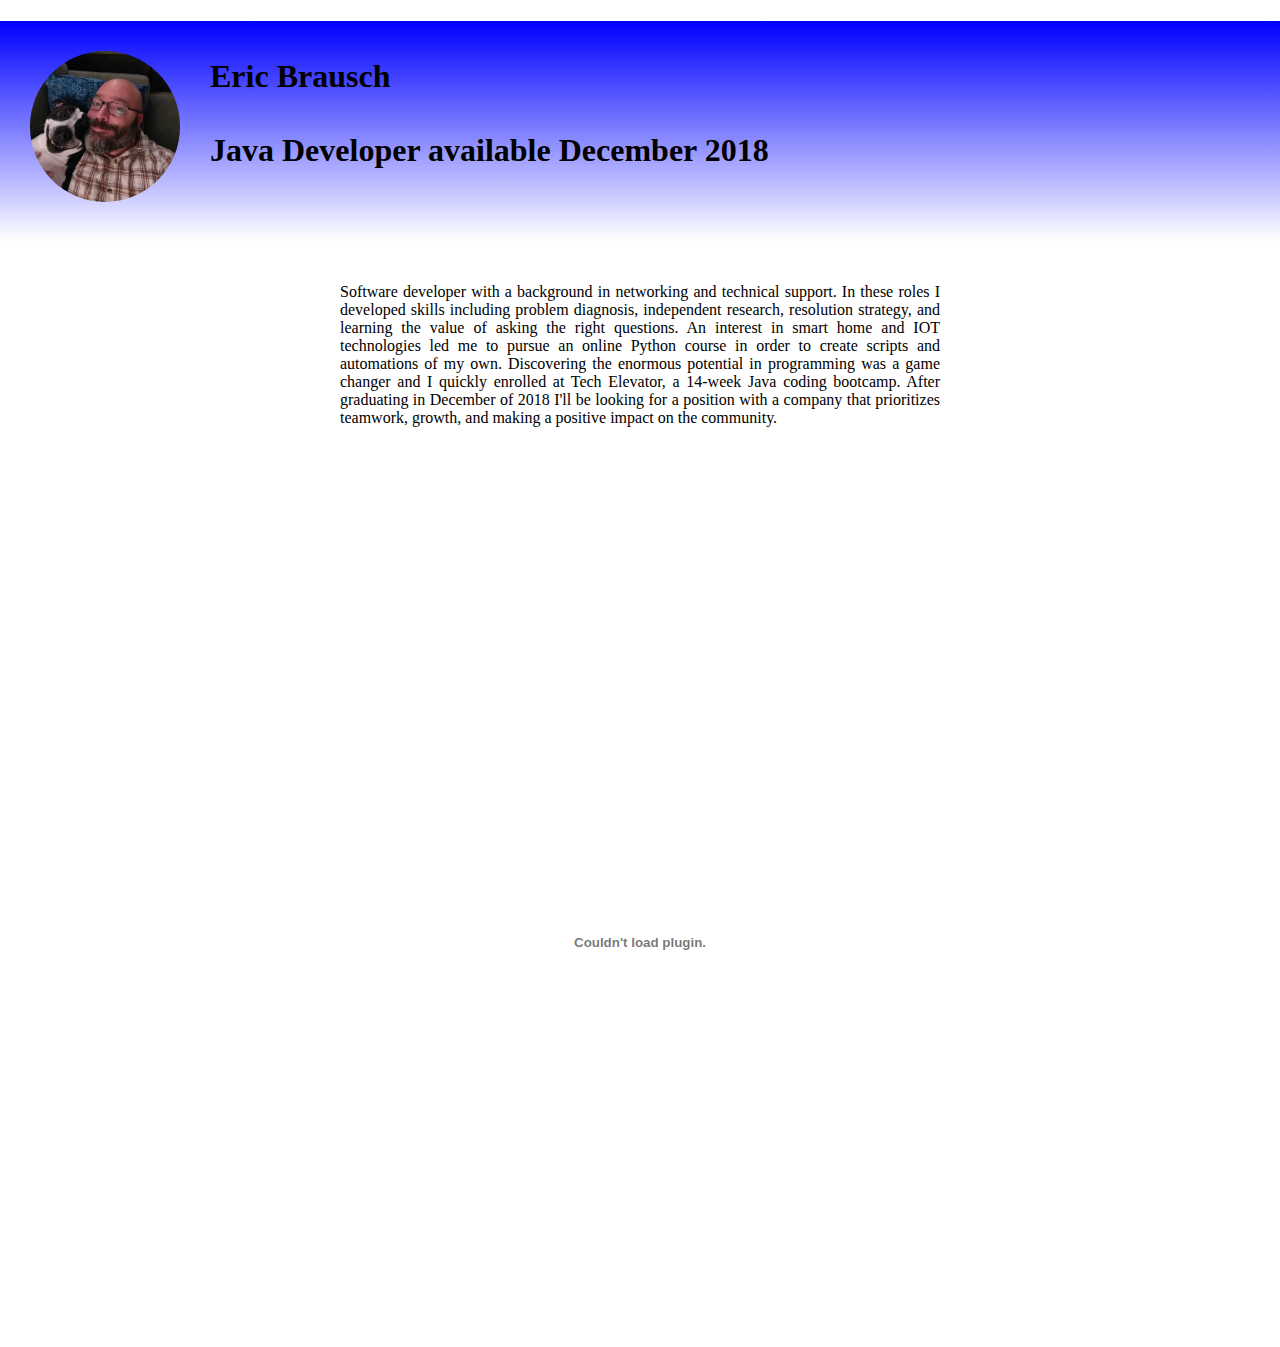
==== index.html @ e2f9443f "site phase 1 complete" ====
<!DOCTYPE html>
        <html>

            <head>
                <!-- Global site tag (gtag.js) - Google Analytics -->
<script async src="https://www.googletagmanager.com/gtag/js?id=UA-128371095-1"></script>
<script>
  window.dataLayer = window.dataLayer || [];
  function gtag(){dataLayer.push(arguments);}
  gtag('js', new Date());

  gtag('config', 'UA-128371095-1');
</script>
                
<link rel="stylesheet" href="style.css">
 </head>


        <body>
        <div id=#colorstrip>
              <img id="image" src="files/me.jpg">
            </div>



               <div id="content">
                   
            <script src="//platform.linkedin.com/in.js" type="text/javascript"></script>
        <script type="IN/MemberProfile" data-id="http://www.linkedin.com/in/ebrausch" data-format="inline" data-related="false"></script>
           
            </div>


 <div>
        <h1 id="wrapper"><br /><strong>Eric Brausch</strong><br /> <br />Java Developer available December 2018</h1>
            
            
           </div>
        <p>Software developer with a background in networking and technical support. In these roles I developed skills including problem diagnosis, independent research, resolution strategy, and learning the value of asking the right questions. An interest in smart home and IOT technologies led me to pursue an online Python course in order to create scripts and automations of my own. Discovering the enormous potential in programming was a game changer and I quickly enrolled at Tech Elevator, a 14-week Java coding bootcamp. After graduating in December of 2018 I'll be looking for a position with a company that prioritizes teamwork, growth, and making a positive impact on the community. </p>




            <div>
            <embed src="files/Resume.pdf" type="application/pdf" width="80%" height="800px" />

            </div>

<!--
    
             <a href="http://ericbrausch.com/files/resume.pdf" target="_blank">Download Resume</a>

  -->          
            </body>
        </html>
---- style.css ----
#colorstrip {
    width: 100%; height: 150px;
    border-style: solid;
    border-color: black;
    background-color: black;
}


body {
     text-align: center;
     min-width: 740px;
     padding: 0;
     margin: 0;
 }

p {
    max-width: 600px;
    margin-left: auto;
    margin-right: auto;
    text-align: justify;
    padding-bottom: 100px;
    padding-top: 20px;
}

h1 {
    margin-left: auto;
    margin-right: auto;
    text-align: center;
    padding-top: 240px;
}

 #wrapper {
     text-align: left;
     width: 100%;
     height: 220px;
     margin-left: auto;
     margin-right: auto;
     padding: 0;
     background: linear-gradient(blue,white);
     
 }

 #content {
     float: right; 
     padding: 30px;
 }

 #image {
     width: 150px;
     float: left;
     padding: 30px;
     border-radius: 50%;
 }

 #side {
     float: right;
     width: 180px;
     margin: 0;
 }

 #side .inner {
     padding-top: 1px;
     margin: 0 10px 10px 10px;
 }

 #footer {
     margin-top: 10px;
     clear: both;
 }

 #footer .inner {
     margin: 10px;
 }
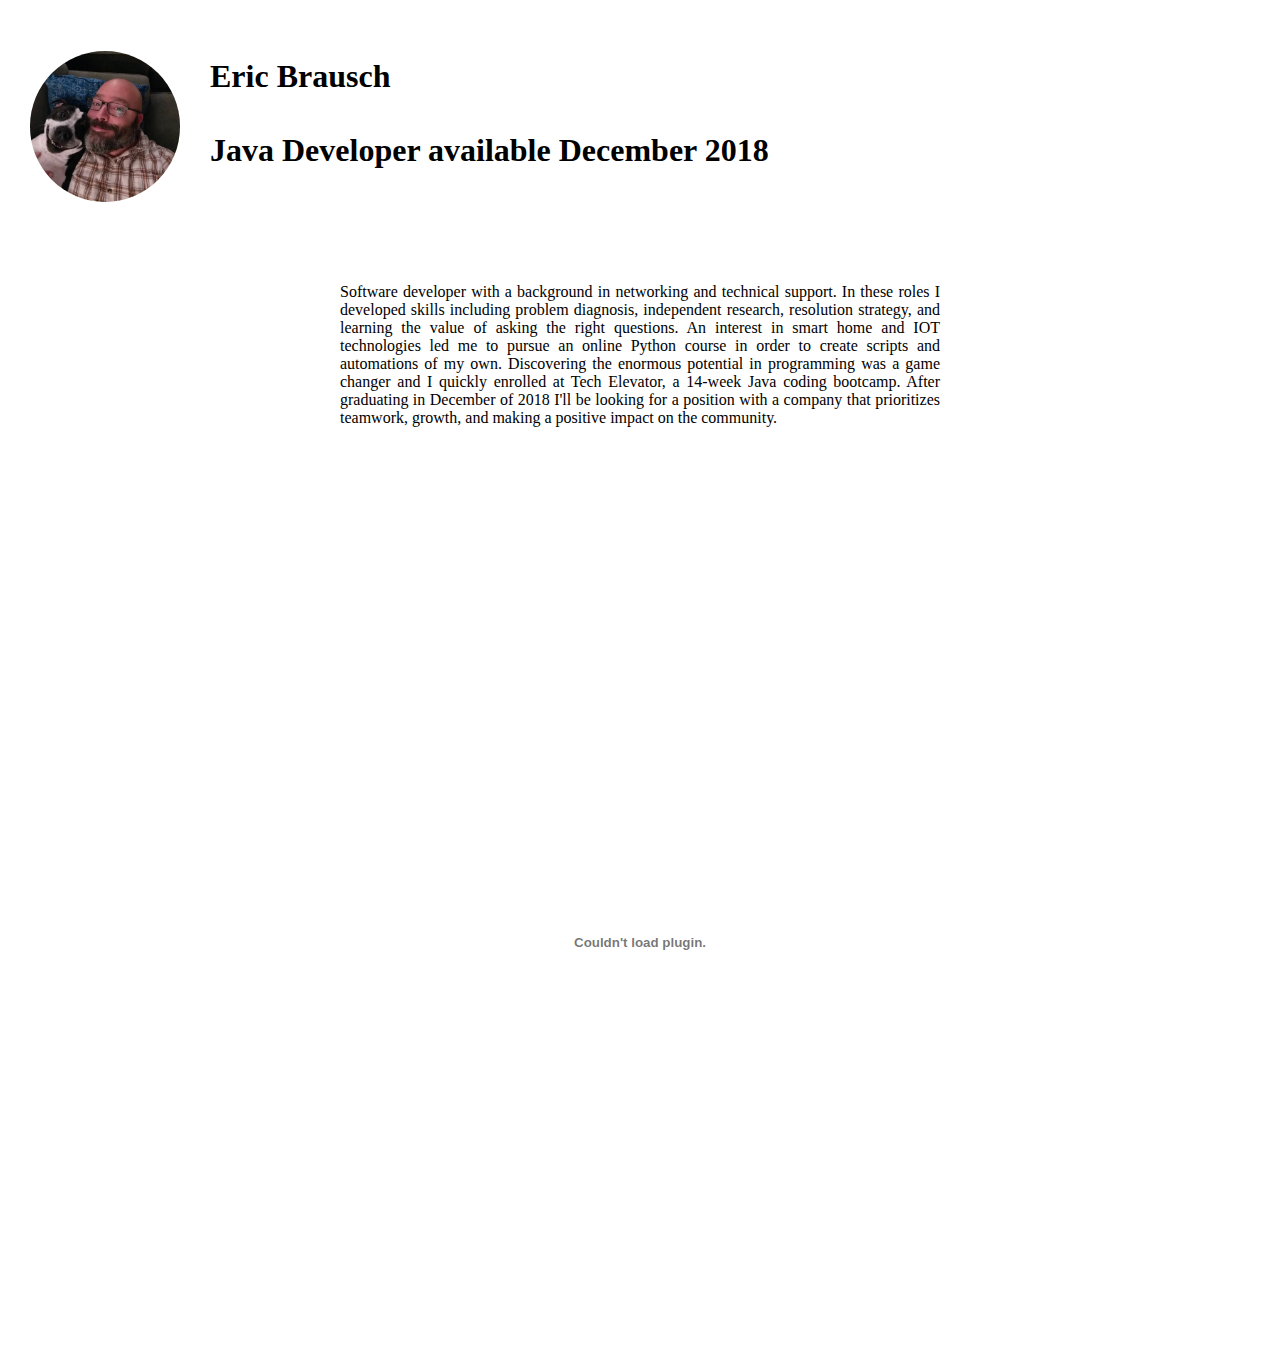
==== commit 6d51555e: "site phase 1 complete" ====
--- a/index.html
+++ b/index.html
@@ -32,7 +32,7 @@
 
 
  <div>
-        <h1 id="wrapper"><br /><strong>Eric Brausch</strong><br /> <br />Java Developer available December 2018</h1>
+        <h1 id="wrapper"><font> </font><br />Eric Brausch<br /> <br />Java Developer available December 2018</h1>
             
             
            </div>
--- a/style.css
+++ b/style.css
@@ -36,7 +36,7 @@
      margin-left: auto;
      margin-right: auto;
      padding: 0;
-     background: linear-gradient(blue,white);
+
      
  }
 
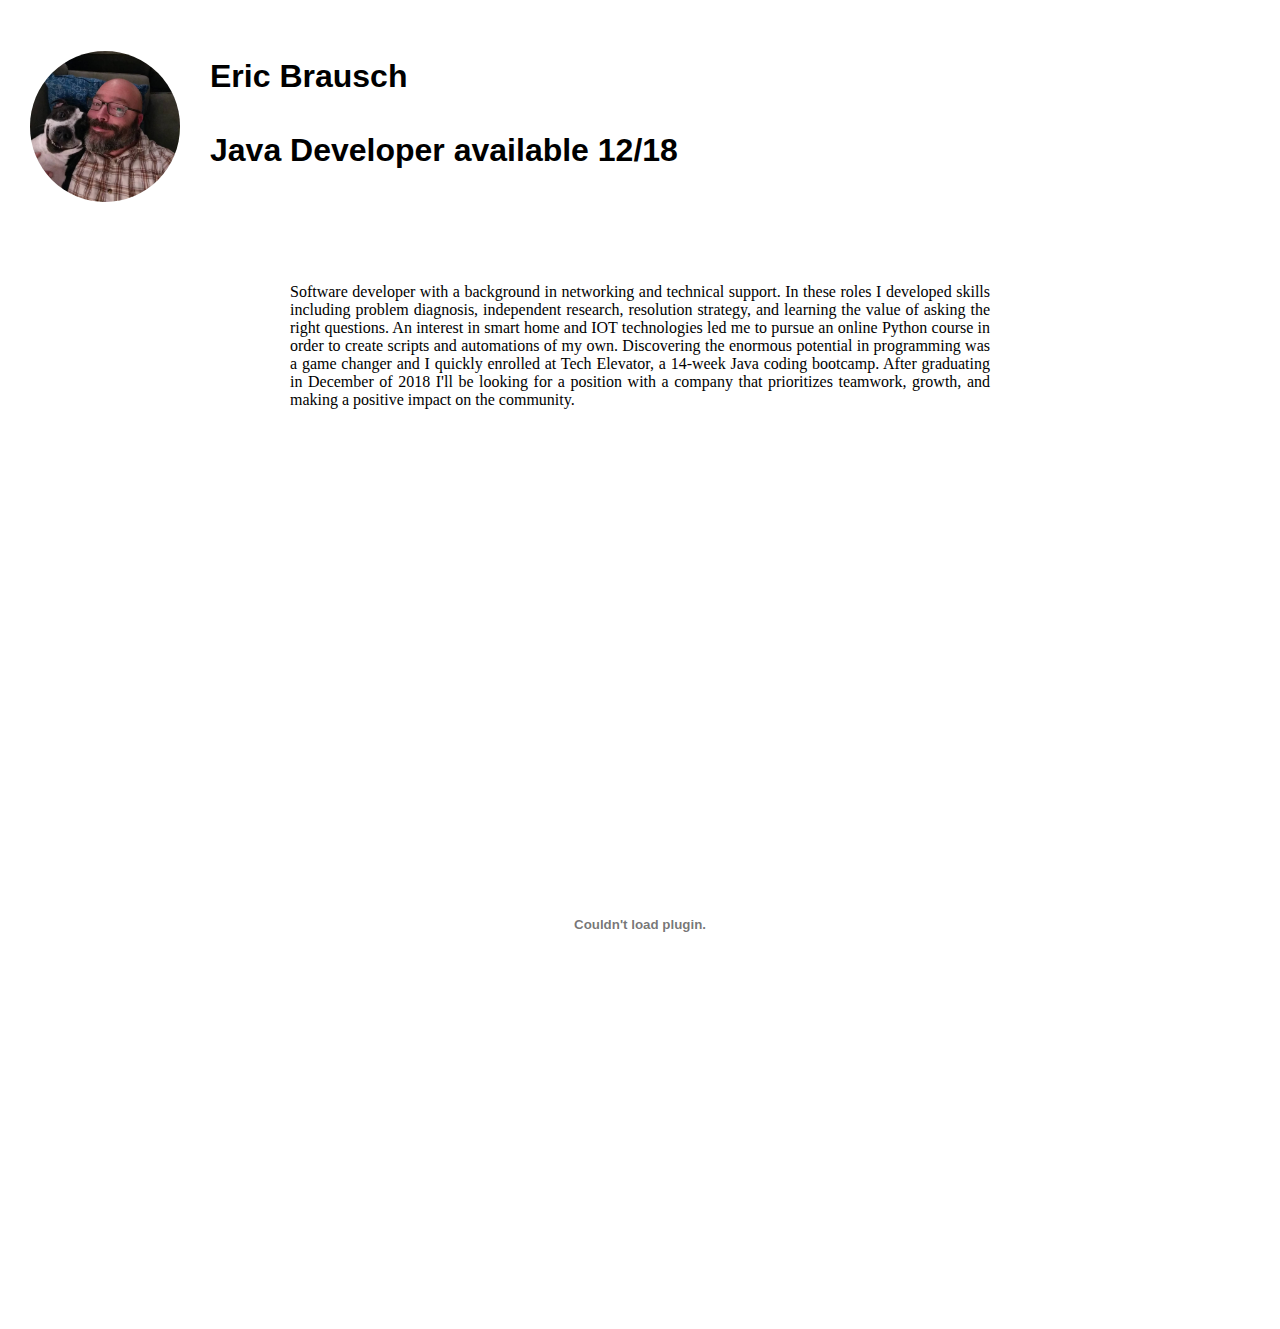
==== commit d769ac15: "html update 11" ====
--- a/index.html
+++ b/index.html
@@ -32,7 +32,7 @@
 
 
  <div>
-        <h1 id="wrapper"><font> </font><br />Eric Brausch<br /> <br />Java Developer available December 2018</h1>
+        <h1 id="wrapper"><br />Eric Brausch<br /> <br />Java Developer available 12/18</h1>
             
             
            </div>
--- a/style.css
+++ b/style.css
@@ -14,7 +14,7 @@
  }
 
 p {
-    max-width: 600px;
+    max-width: 700px;
     margin-left: auto;
     margin-right: auto;
     text-align: justify;
@@ -27,6 +27,8 @@
     margin-right: auto;
     text-align: center;
     padding-top: 240px;
+    font-family: sans-serif;
+    
 }
 
  #wrapper {
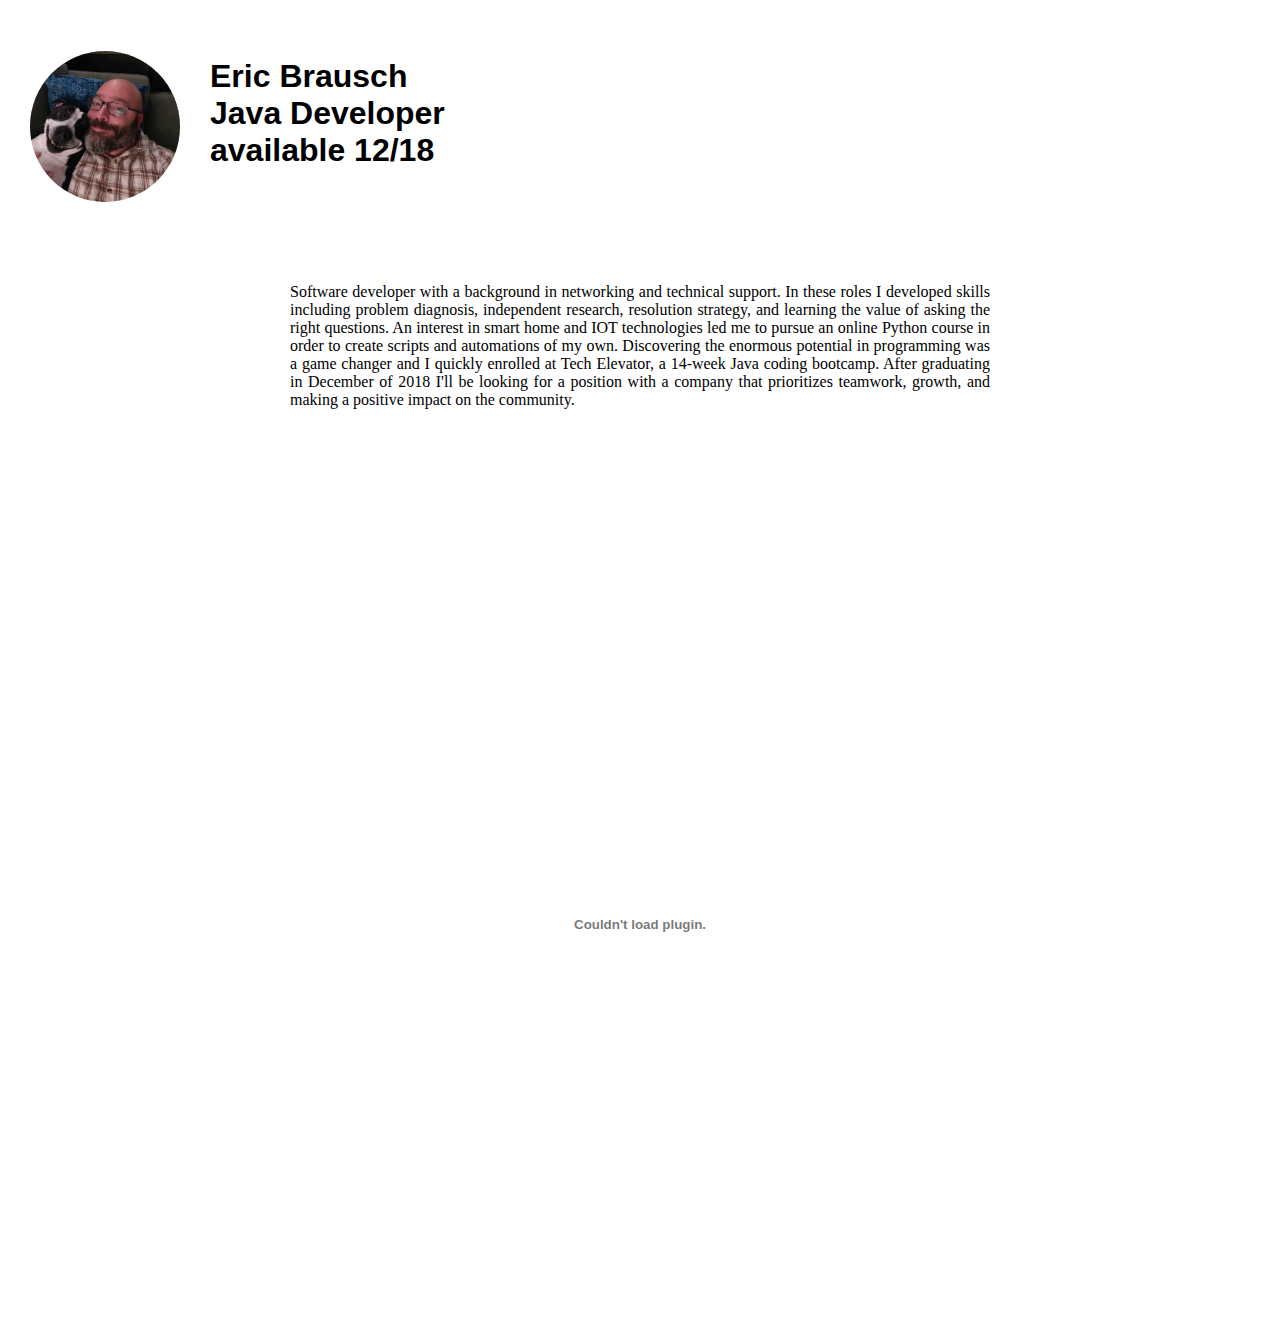
==== commit d4daf912: "html update 11" ====
--- a/index.html
+++ b/index.html
@@ -32,7 +32,7 @@
 
 
  <div>
-        <h1 id="wrapper"><br />Eric Brausch<br /> <br />Java Developer available 12/18</h1>
+        <h1 id="wrapper"><br />Eric Brausch<br /> Java Developer<br />available 12/18</h1>
             
             
            </div>
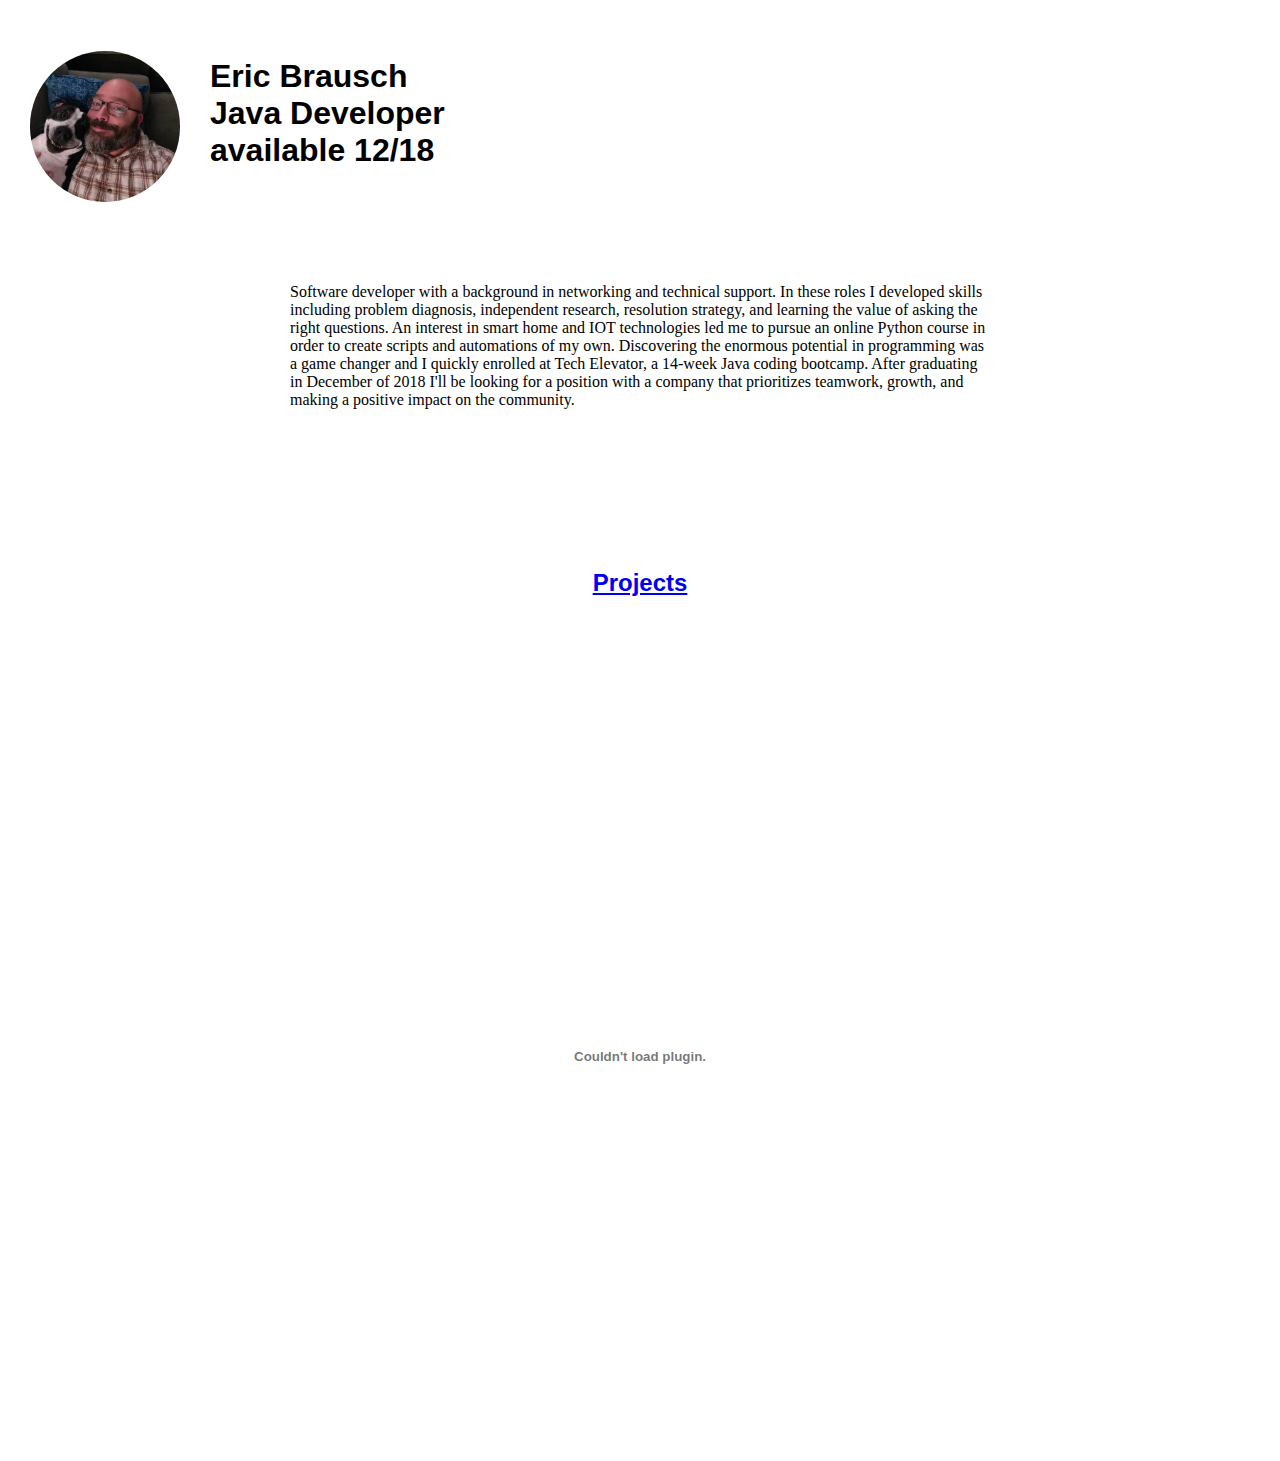
==== commit 96152a56: "added projects page" ====
--- a/index.html
+++ b/index.html
@@ -38,6 +38,7 @@
            </div>
         <p>Software developer with a background in networking and technical support. In these roles I developed skills including problem diagnosis, independent research, resolution strategy, and learning the value of asking the right questions. An interest in smart home and IOT technologies led me to pursue an online Python course in order to create scripts and automations of my own. Discovering the enormous potential in programming was a game changer and I quickly enrolled at Tech Elevator, a 14-week Java coding bootcamp. After graduating in December of 2018 I'll be looking for a position with a company that prioritizes teamwork, growth, and making a positive impact on the community. </p>
 
+            <h2> <a href="projects.html" target="_blank">Projects</a></h2>
 
 
 
@@ -46,10 +47,9 @@
 
             </div>
 
-<!--
+
     
-             <a href="http://ericbrausch.com/files/resume.pdf" target="_blank">Download Resume</a>
 
-  -->          
+           
             </body>
         </html>--- a/style.css
+++ b/style.css
@@ -17,7 +17,7 @@
     max-width: 700px;
     margin-left: auto;
     margin-right: auto;
-    text-align: justify;
+    text-align: left;
     padding-bottom: 100px;
     padding-top: 20px;
 }
@@ -29,6 +29,16 @@
     padding-top: 240px;
     font-family: sans-serif;
     
+}
+
+
+h2 {
+    margin-left:auto;
+    margin-right: auto;
+    text-align: center;
+    font-family: sans-serif;
+    padding-top: 40px;
+    padding-bottom: 40px;
 }
 
  #wrapper {
@@ -54,6 +64,12 @@
      border-radius: 50%;
  }
 
+ #screenshot {
+     padding-top: 70px;
+    max-width: 300px;
+    padding 30px;
+}
+
  #side {
      float: right;
      width: 180px;
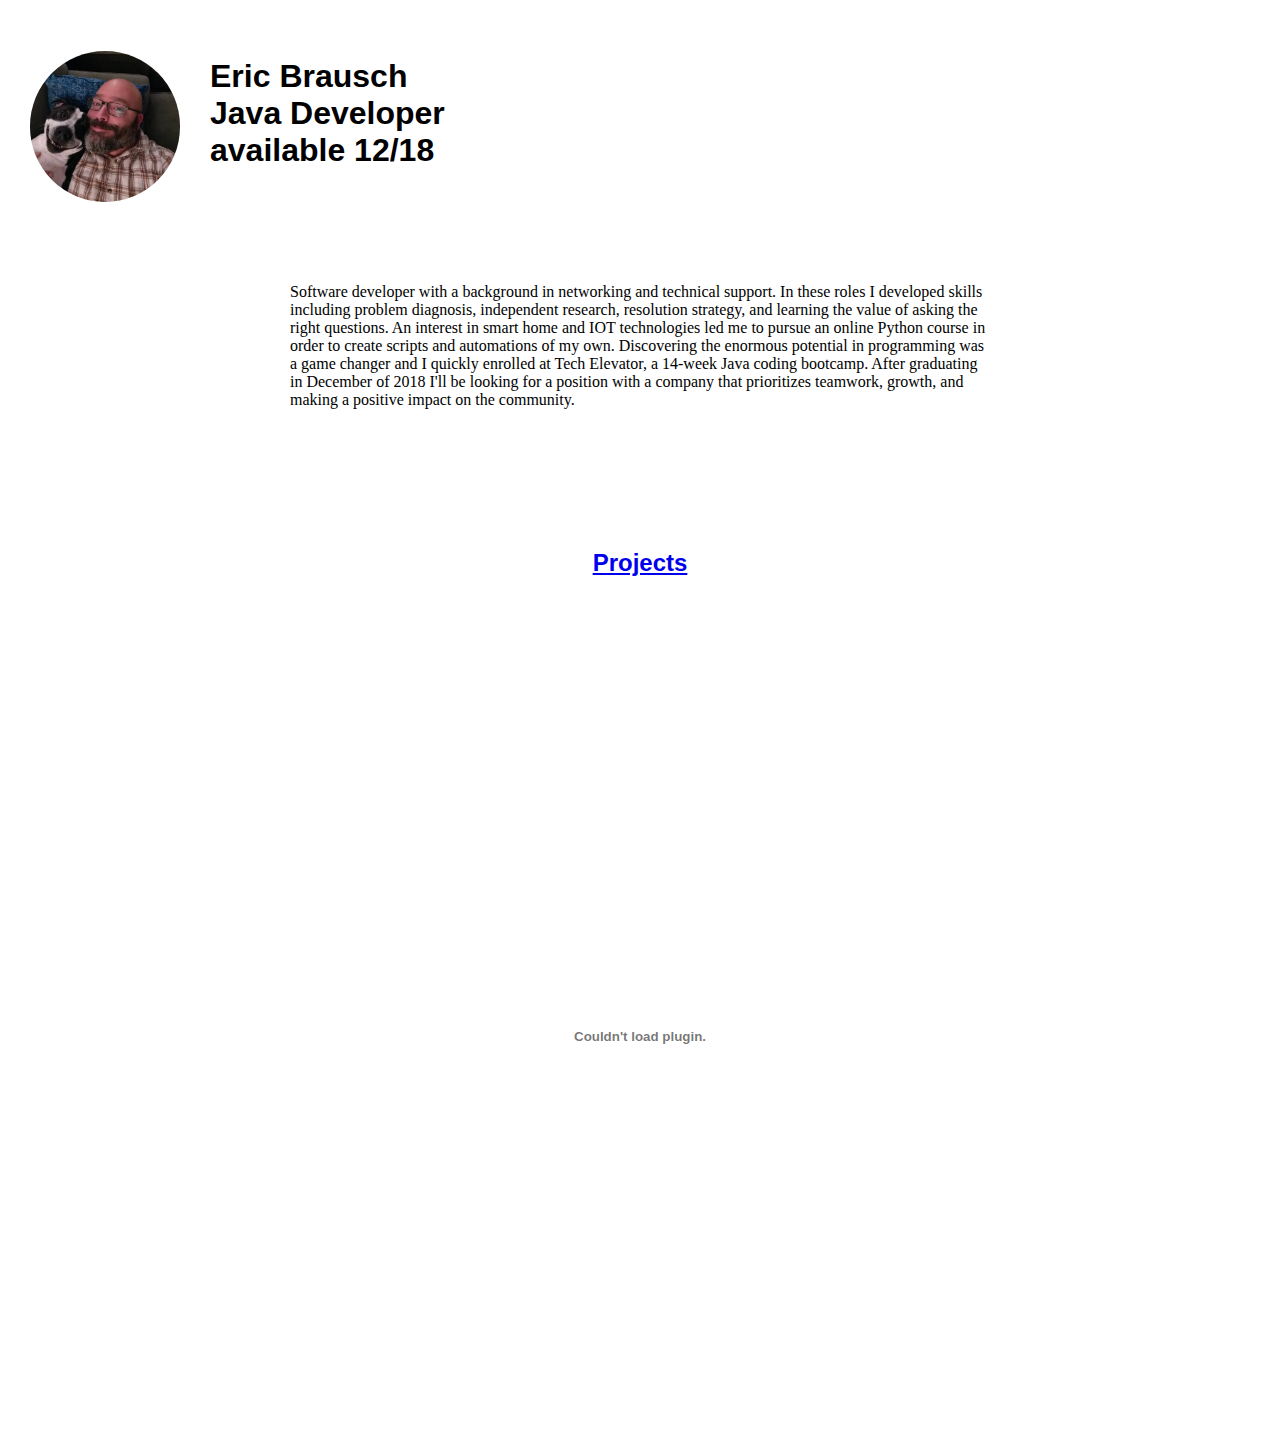
==== commit 09572886: "html fixes" ====
--- a/index.html
+++ b/index.html
@@ -23,12 +23,7 @@
 
 
 
-               <div id="content">
-                   
-            <script src="//platform.linkedin.com/in.js" type="text/javascript"></script>
-        <script type="IN/MemberProfile" data-id="http://www.linkedin.com/in/ebrausch" data-format="inline" data-related="false"></script>
-           
-            </div>
+       
 
 
  <div>
@@ -38,7 +33,7 @@
            </div>
         <p>Software developer with a background in networking and technical support. In these roles I developed skills including problem diagnosis, independent research, resolution strategy, and learning the value of asking the right questions. An interest in smart home and IOT technologies led me to pursue an online Python course in order to create scripts and automations of my own. Discovering the enormous potential in programming was a game changer and I quickly enrolled at Tech Elevator, a 14-week Java coding bootcamp. After graduating in December of 2018 I'll be looking for a position with a company that prioritizes teamwork, growth, and making a positive impact on the community. </p>
 
-            <h2> <a href="projects.html" target="_blank">Projects</a></h2>
+            <h2> <a href="projects.html" >Projects</a></h2>
 
 
 
@@ -49,7 +44,12 @@
 
 
     
-
+        <div id="footer">
+                   
+            <script id="footer" src="//platform.linkedin.com/in.js" type="text/javascript"></script>
+        <script id="footer" type="IN/MemberProfile" data-id="http://www.linkedin.com/in/ebrausch" data-format="inline" data-related="false"></script>
+           
+            </div>
            
             </body>
         </html>--- a/style.css
+++ b/style.css
@@ -18,7 +18,7 @@
     margin-left: auto;
     margin-right: auto;
     text-align: left;
-    padding-bottom: 100px;
+    padding-bottom: 80px;
     padding-top: 20px;
 }
 
@@ -26,7 +26,7 @@
     margin-left: auto;
     margin-right: auto;
     text-align: center;
-    padding-top: 240px;
+    padding-top: 40px;
     font-family: sans-serif;
     
 }
@@ -50,11 +50,6 @@
      padding: 0;
 
      
- }
-
- #content {
-     float: right; 
-     padding: 30px;
  }
 
  #image {
@@ -82,8 +77,11 @@
  }
 
  #footer {
-     margin-top: 10px;
-     clear: both;
+  
+   
+     bottom: 10px;
+         
+     
  }
 
  #footer .inner {
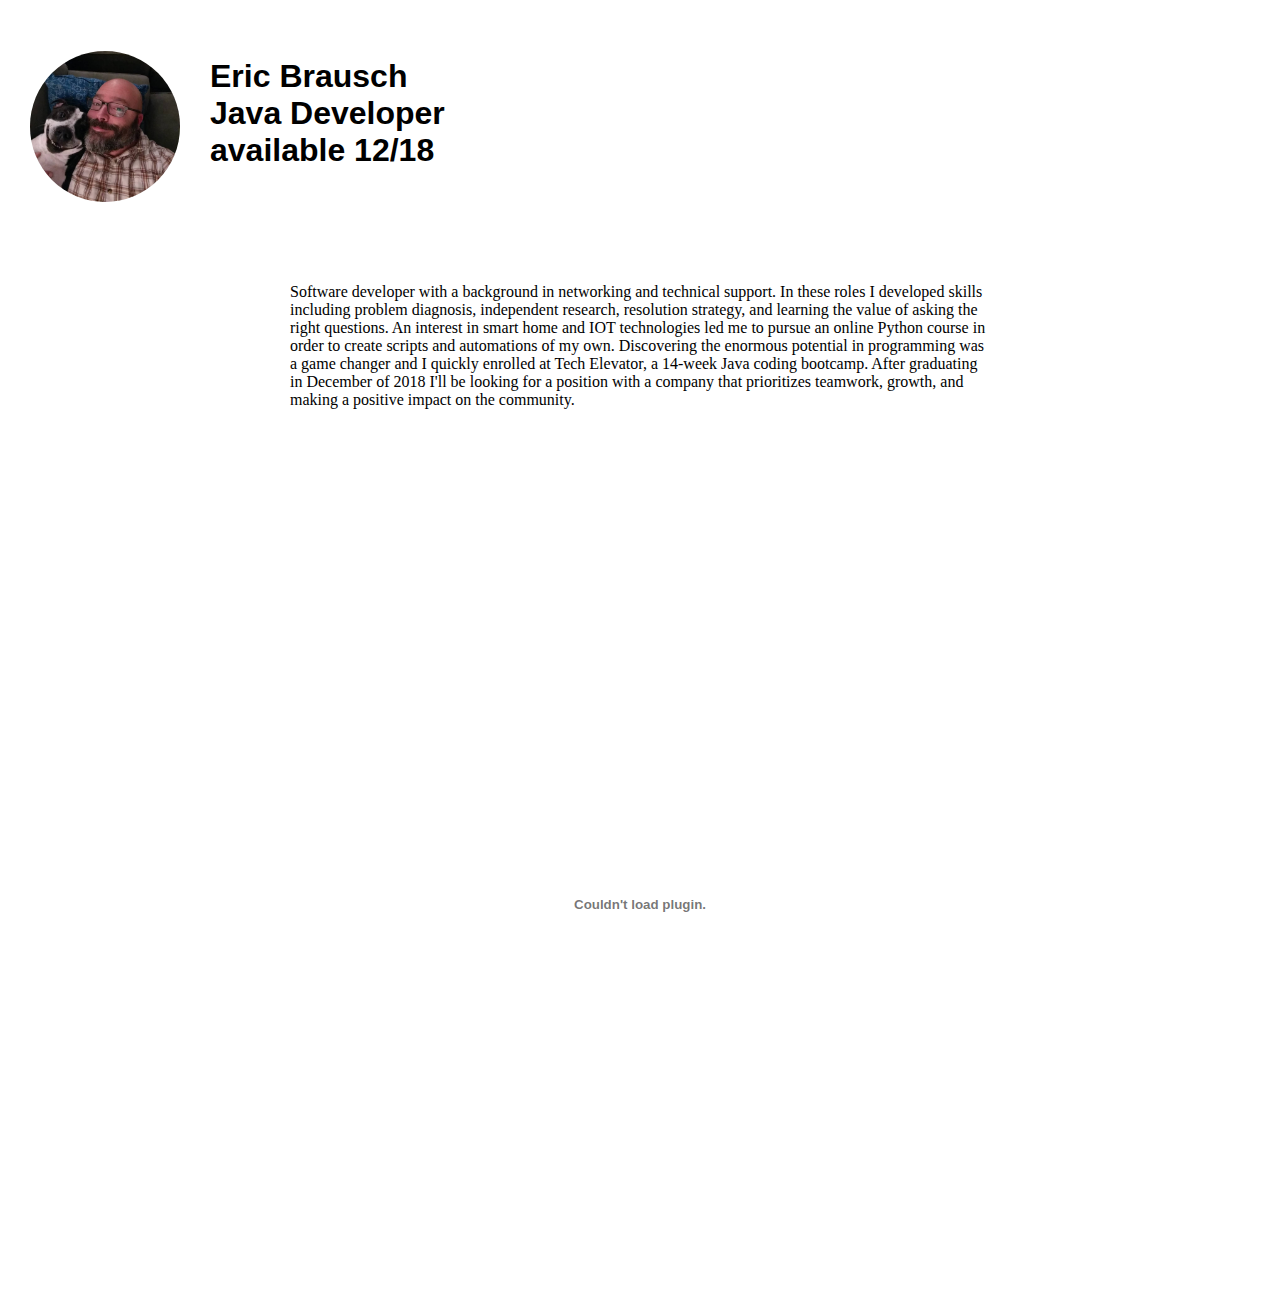
==== commit 1fef3e18: "removing project link" ====
--- a/index.html
+++ b/index.html
@@ -33,7 +33,7 @@
            </div>
         <p>Software developer with a background in networking and technical support. In these roles I developed skills including problem diagnosis, independent research, resolution strategy, and learning the value of asking the right questions. An interest in smart home and IOT technologies led me to pursue an online Python course in order to create scripts and automations of my own. Discovering the enormous potential in programming was a game changer and I quickly enrolled at Tech Elevator, a 14-week Java coding bootcamp. After graduating in December of 2018 I'll be looking for a position with a company that prioritizes teamwork, growth, and making a positive impact on the community. </p>
 
-            <h2> <a href="projects.html" >Projects</a></h2>
+<!--            <h2> <a href="projects.html" >Projects</a></h2>-->
 
 
 
